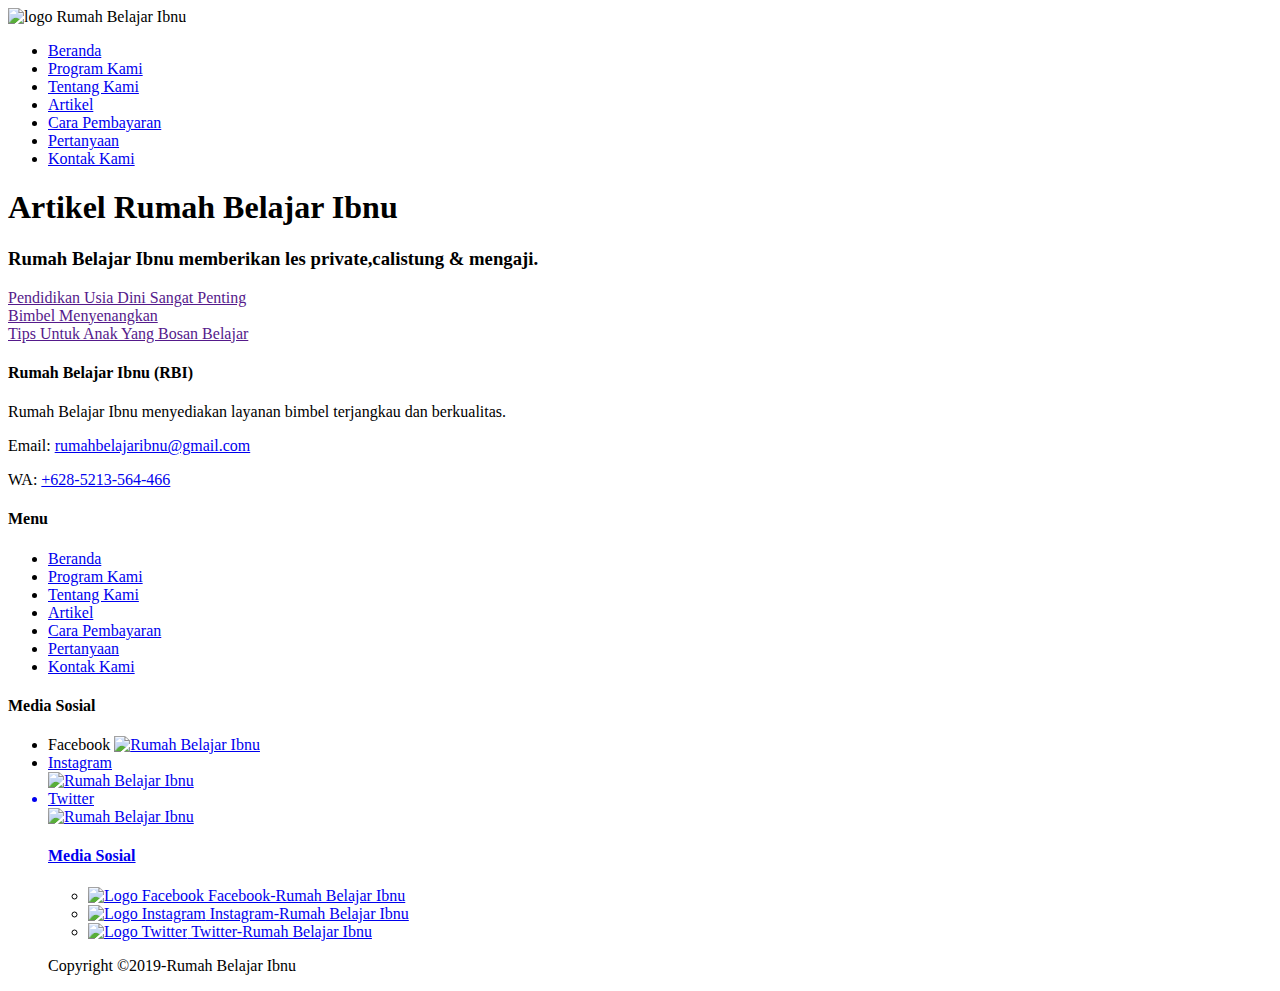
==== artikel.html @ ade50209 "Add files via upload" ====
<!DOCTYPE html>
<html lang="en">
    <head>
        <meta charset="UTF-8">
        <meta name="viewport" content="width=device-width, initial-scale=1.0">
        <meta http-equiv="X-UA-Compatible" content="ie=edge">
        
        <!--Start Tittle-->
        <title>Rumah Belajar</title>
        <!--End Tittle-->

        <!--Start Description-->
        <meta name="description" content="RBI memberikan layanan bimbel terjangkau dan berkualitas.">
        <!--End Description-->

        <!--Start CSS-->
        <link rel="stylesheet" href="css/style.css">
        <!--End CSS-->

    </head>
    <body>
        <!--Start Logo-->
        <div class="container">
        <img src="image.png" height="300" alt="logo Rumah Belajar Ibnu" width= "200">
        </div>
        <!--End Logo-->
        
        <!-- Start Menu Primer-->
        <div class="container menu-primer">
        <ul>
            <li>
                <a href="index.html" title="Beranda">Beranda</a>
            </li>
            <li>
                <a href="program.html" title="Program Kami">Program Kami</a>
            </li>
            <li>
                <a href="tentang.html" title="Tentang Kami">Tentang Kami</a>
            </li>
            <li>
                <a href="artikel.html" title="Artikel">Artikel</a>
            </li>
            <li>
                <a href="pembayaran.html" title="Cara Pembayaran">Cara Pembayaran</a>
            </li>
            <li>
                <a href="pertanyaan.html" title="Pertanyaan">Pertanyaan</a>
            </li>
            <li>
                <a href="kontak.html" title="Kontak Kami">Kontak Kami</a>
            </li>
        </ul>
        </div>
        <!--End Menu Primer-->
                        
        <!--Start Jumbotron-->
        <h1>Artikel Rumah Belajar Ibnu</h1>
        <h3>Rumah Belajar Ibnu memberikan les private,calistung & mengaji.</h3>
        <!--End Jumbotron-->

        <!--Start Artikel-->
        <li>
                <a href="" title="pendidikan usia dini sangat penting">Pendidikan Usia Dini Sangat Penting</a>
            </li>
            <li>
                <a href="" title="bimbel menyenangkan">Bimbel Menyenangkan</a>
            </li>
            <li>
                <a href="" title="tips untuk anak yang bosan belajar">Tips Untuk Anak Yang Bosan Belajar</a>
        </li>
        <!--End Artikel-->
        
        <!--Start Menu Sekunder-->
        <h4>Rumah Belajar Ibnu (RBI)</h4>
        <p>Rumah Belajar Ibnu menyediakan layanan bimbel terjangkau dan berkualitas.</p>
        <p>Email: <a href="mailto:rumahbelajaribnu@gmail.com" title="rumahbelajaribnu@gmail.com" >rumahbelajaribnu@gmail.com</a></p>
        <p>WA: <a href="tel:+628-5213-564-466" title="tel:+628-5213-564-466">+628-5213-564-466</a></p>

        <h4>Menu</h4>
        <!-- Start Menu Sekunder-->
        <ul>
            <li>
                <a href="index.html" title="Beranda">Beranda</a>
            </li>
            <li>
                <a href="program.html" title="Program Kami">Program Kami</a>
            </li>
            <li>
                <a href="tentang.html" title="Tentang">Tentang Kami</a>
            </li>
            <li>
                <a href="artikel.html" title="Artikel">Artikel</a>
            </li>
            <li>
                <a href="pembayaran.html" title="Cara Pembayaran">Cara Pembayaran</a>
            </li>
            <li>
                <a href="pertanyaan.html" title="Pertanyaan">Pertanyaan</a>
            </li>
            <li>
                <a href="kontak.html" title="Kontak Kami">Kontak Kami</a>
            </li>
        </ul>
        <h4>Media Sosial</h4>
        <ul>
            <li>Facebook
                <a href="https://facebook.com/" tittle="Facebook-Rumah Belajar Ibnu">
                    <img src="image/facebook.jpg" alt="Rumah Belajar Ibnu" width="30"
                </a>
            <li>Instagram</li>
                <a href="https://instagram.com/" tittle="Instagram-Rumah Belajar Ibnu">
                    <img src="image/instagram.jpg" alt="Rumah Belajar Ibnu" width="30"
                </a>
            <li>Twitter</li>
                <a href="https://twitter.com/" tittle="Twitter-Rumah Belajar Ibnu">
                    <img src="image/twitter.jpg" alt="Rumah Belajar Ibnu" width="30"
                </a>
            </li>
        
        <h4>Media Sosial</h4>
        <ul>
            <li>
                <a href="https://facebook.com/" title="Facebook-Rumah Belajar Ibnu">
                    <img src="FOTO/Facebook.jpg" alt="Logo Facebook" width="30"> 
                    Facebook-Rumah Belajar Ibnu
                </a>
            </li>
            <li>
                <a href="https://instagram.com/" title="Instagram-Rumah Belajar Ibnu">
                    <img src="FOTO/Instagram.jpg" alt="Logo Instagram" width="30"> 
                    Instagram-Rumah Belajar Ibnu
                </a>
            </li>
            <li>
                <a href="https://twitter.com/" title="Twitter-Rumah Belajar Ibnu">
                    <img src="FOTO/twitter.jpg" alt="Logo Twitter" width="30">
                    Twitter-Rumah Belajar Ibnu
                </a>
            </li>
        </ul>
         <!--End Menu Sekunder-->

         <!--Start Copyright-->
         <p>Copyright &copy;2019-Rumah Belajar Ibnu</p>
         <!--End Copyright-->
</body>
</html>
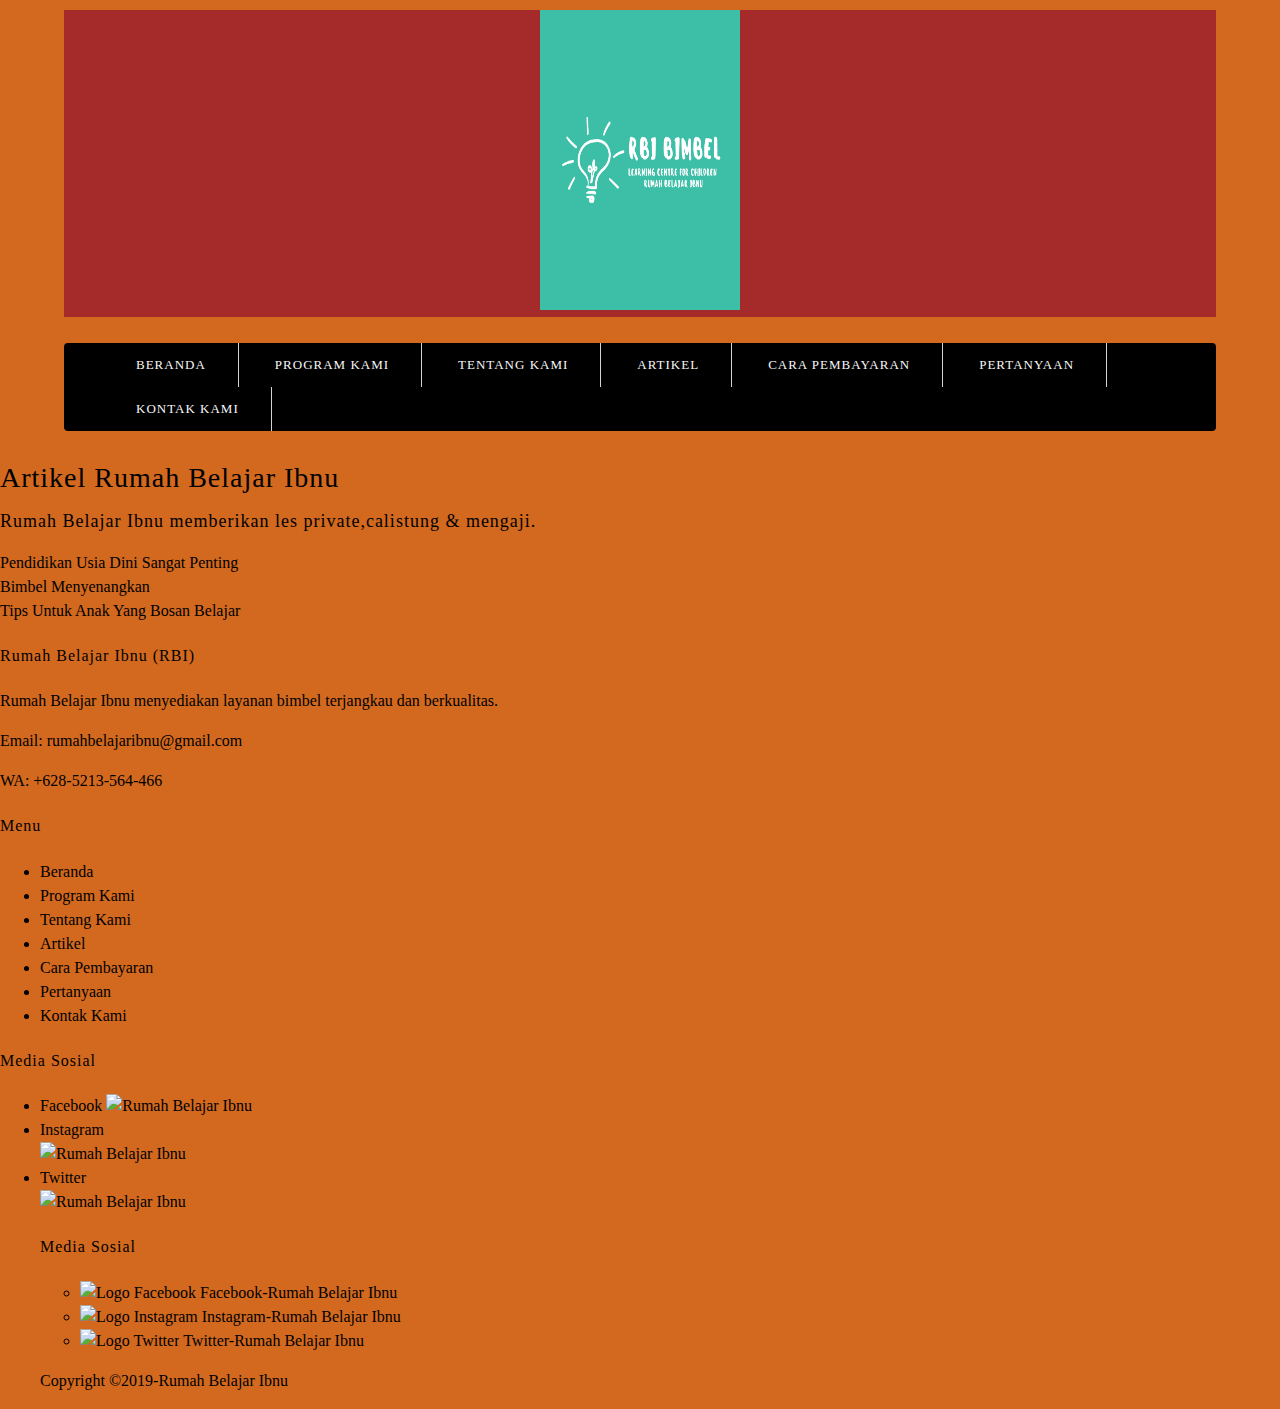
==== commit 93861749: "Add files via upload" ====
--- a/artikel.html
+++ b/artikel.html
@@ -20,8 +20,8 @@
     </head>
     <body>
         <!--Start Logo-->
-        <div class="container">
-        <img src="image.png" height="300" alt="logo Rumah Belajar Ibnu" width= "200">
+        <div class="container logo artikel">
+            <img src="image.png" height="300" alt="logo Rumah Belajar Ibnu" width= "200">
         </div>
         <!--End Logo-->
         
--- a/css/style.css
+++ b/css/style.css
@@ -0,0 +1,204 @@
+/*Start Body */
+body {
+    background-color: chocolate;
+    color: black;
+    font-family: Arial, Helvetica, sans-serif
+    font-size: 16px;
+    line-height: 1.5em;
+    margin: 0;
+    padding: 0;
+}
+/*End Body*/
+
+/* Start Debug*/
+.bg-blue {
+    background-color: blue
+}
+
+.bg-red {
+    backround-color: red
+}
+/*End Debug*/
+
+/*Start Container*/
+.container {
+    margin: 10px auto;
+    overflow: auto;
+    width: 90%;
+}
+
+.container-full {
+    margin: 10px auto;
+    overflow: auto;
+    width: 100%;
+}
+/*End Container*/
+
+/*Start Logo*/
+.logo   {
+    text-align: center;
+    background-color: brown
+}
+/*End Logo*/
+
+/*start menu-primer*/
+.menu-primer ul{
+    background-color: brown;
+    border-radius: 4px;
+    box-shadow:
+        0 3px 5px 1px rgba(0,0,0,.2),
+        0 6px 10px 0 rgba(0,0,0,.14),
+        0 1px 18px 0 rgba(0,0,0,.12),
+}
+
+.menu-primer li{
+    border-right: 1px solid #d1d5da;
+    display: inline-block;
+}
+
+.menu-primer a{
+    color: #ffffff;
+    font-size: 13px;
+    display: inline-block;
+    margin: 0 4px;
+    letter-spacing: 1px;
+    padding: 10px 28px;
+    text-transform: uppercase;
+}
+
+.menu-primer a:hover {
+    background-color: #f7f7f7;
+    color: #333333;
+    text-decoration: none;
+}
+/*End Menu Primer*/
+
+/*Start Anchor/Hyperlink*/
+a:link,
+a:visited {
+    color: black;
+    text-decoration: none;
+}
+a:hover,
+a:active {
+    color: #000000;
+    text-decoration: underline;
+}
+/*End Anchor/Hyperlink*/
+
+/*start menu-primer*/
+.menu-primer ul{
+    background-color: black;
+    border-radius: 4px;
+    box-shadow:
+        0 3px 5px 1px rgba(0,0,0,.2),
+        0 6px 10px 0 rgba(0,0,0,.14),
+        0 1px 18px 0 rgba(0,0,0,.12),
+
+    }
+
+    .menu-primer li{
+        border-right: 1px solid #d1d5da;
+        display: inline-block;
+    }
+    
+    .menu-primer a{
+        color: #f7f7f7;
+        font-size: 13px;
+        display: inline-block;
+        margin: 0 4px;
+        letter-spacing: 1px;
+        padding: 10px 28px;
+        text-transform: uppercase;
+    }
+    
+    .menu-primer a:hover {
+        background-color: #f7f7f7;
+        color: #333333;
+        text-decoration: none;
+    }
+/*End Menu Primer*/
+
+/*Start Heading*/
+h1,h2,h3,h4,h5,h6 {
+    font-weight: 400;
+    letter-spacing: 1px;
+        }
+        h1 {
+            font-size: 28px;
+        }
+        h2 {
+            font-size: 24px;
+        }
+        h3 {
+            font-size: 18px;
+        }
+        h4 {
+            font-size: 16px;
+        }
+        h5 {
+            font-size: 14px;
+        }
+        h6 {
+            font-size: 13px;
+        }
+/*End Heading*/
+
+/*Start Jumbotron*/
+.jumbtron {
+    background-color: white;
+    border: 1px solid whitesmoke;
+    border-radius: 4px;
+    padding: 20PX 0;
+}
+.jumbtron h1 {
+    font-size: 20px;
+    padding: 0 20px;
+}
+.jumbtron h3 {
+    font-size: 20px;
+    padding:0  20px;
+}
+/*End Jumbotron*/
+
+/*Start Main*/
+.main-home-one {
+    float: left;
+    width: 49.5%;
+    }
+.main-home-two {
+     float: right;
+    width: 49.5%;
+    }
+.main-home-one .box-isi,
+.main-home-two .box-isi {
+    height: 140px;
+} 
+/*End Main*/
+
+/*Start Box*/
+    .box-heading {
+        background-color: white;
+        border: 1px solid white;
+        border-radius: 3px 3px 0 0;
+        margin: 0;
+        padding: 10px 20px;
+        text-transform: uppercase;
+    }
+    .box-heading h4 {
+        font-size: 14px;
+        margin: 0;
+    }
+    .box-isi {
+        background-color: wheat;
+        border: 1px solid  white;
+        border-top: 0;
+        margin: 0;
+        padding: 10px 20px;
+    }
+    .testimonial {
+        border-left: 4px solid #dfe2e5;
+        margin-left: 30px;
+        padding-left: 20px;
+    }
+/*End Box*/